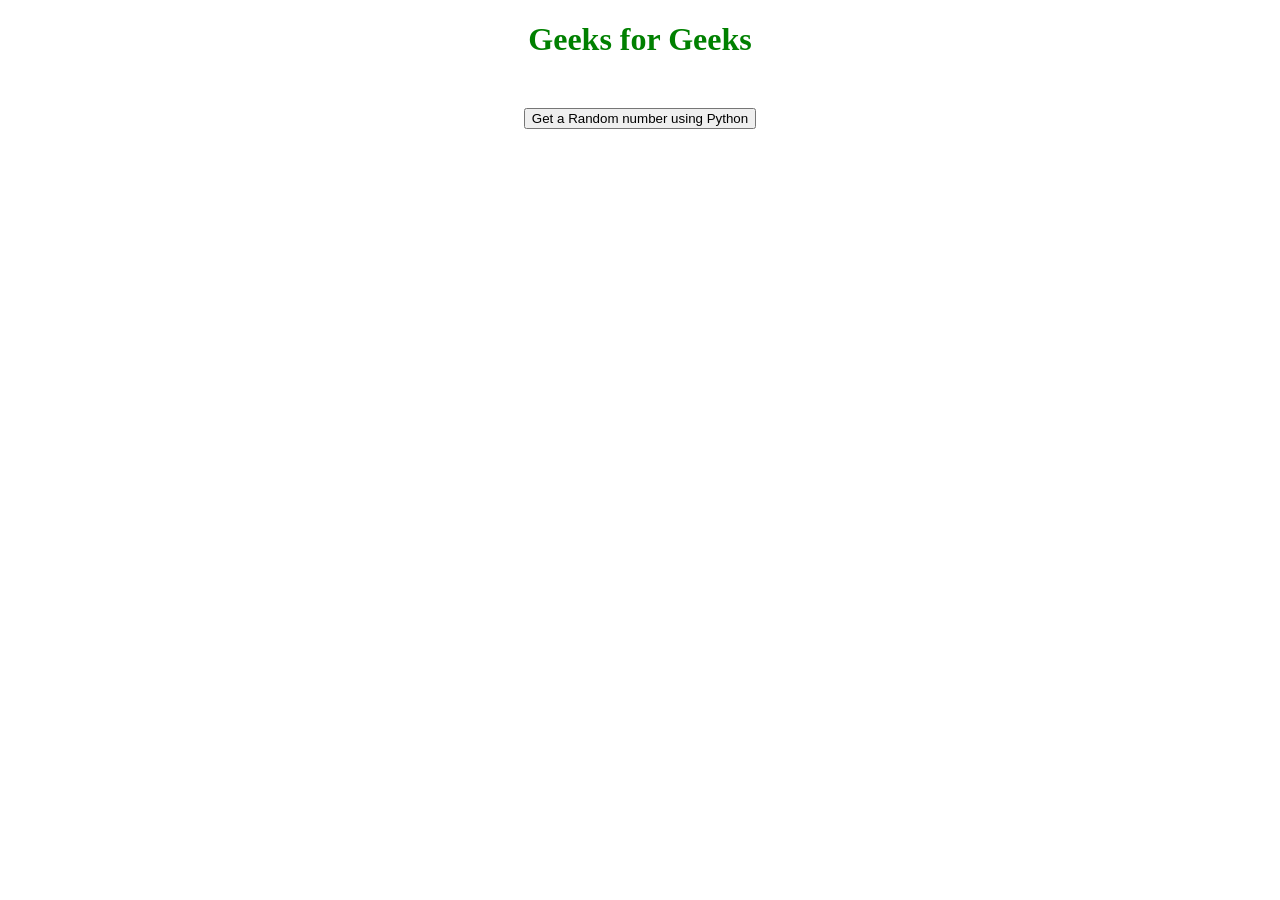
==== web/index.html @ 285787fc "Added Eel example" ====
<!DOCTYPE html>
<base href="/IDS-Breathalyzer/web/">
<html lang="en">
<head>
	<meta charset="UTF-8" />
	<meta http-equiv="X-UA-Compatible" content="IE=edge" />
	<meta name="viewport" content="width=device-width, initial-scale=1.0" />
	<title>Eel Example</title>
	<style>
	h1{
		color: green;
		text-align: center;
	}
	.random_number{
		margin: 50px;
		font-size: 150px;
		text-align: center;
	}
	button{
		display: block;
		margin: 0 auto;
	}
	</style>
</head>
<body>
	<h1>Geeks for Geeks</h1>
	<div class="random_number"></div>
	<button>Get a Random number using Python</button>
	<script type="text/javascript" src="../eel.js"></script>
	<script src="./script.js"></script>
</body>
</html>
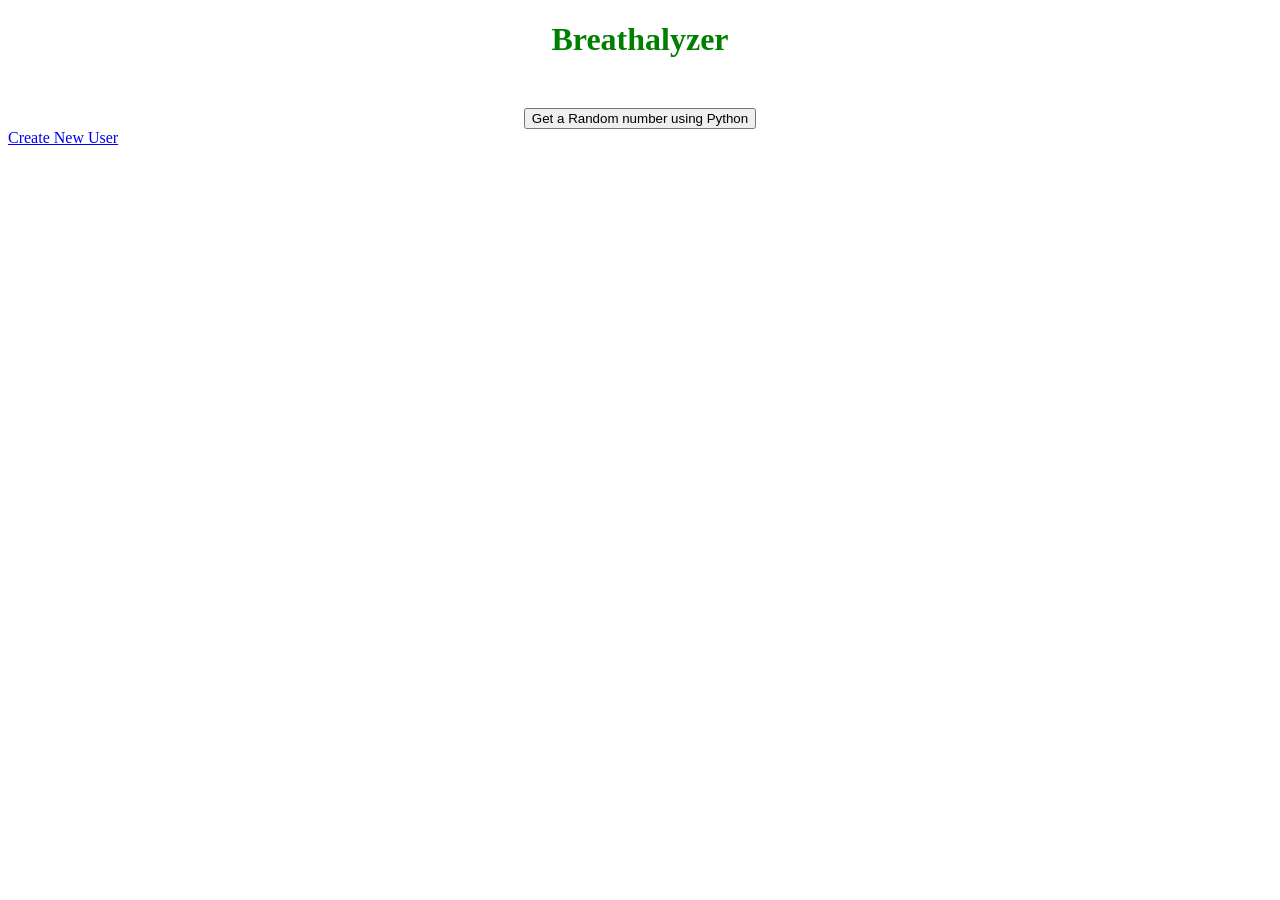
==== commit 2dd99dd8: "Add files via upload" ====
--- a/web/index.html
+++ b/web/index.html
@@ -1,5 +1,5 @@
 <!DOCTYPE html>
-<base href="/IDS-Breathalyzer/web/">
+<base href="/">
 <html lang="en">
 <head>
 	<meta charset="UTF-8" />
@@ -23,10 +23,11 @@
 	</style>
 </head>
 <body>
-	<h1>Geeks for Geeks</h1>
+	<h1>Breathalyzer</h1>
 	<div class="random_number"></div>
 	<button>Get a Random number using Python</button>
+	<a href="create_account.html">Create New User</a>
 	<script type="text/javascript" src="../eel.js"></script>
-	<script src="./script.js"></script>
+	<script src="script.js"></script>
 </body>
 </html>
